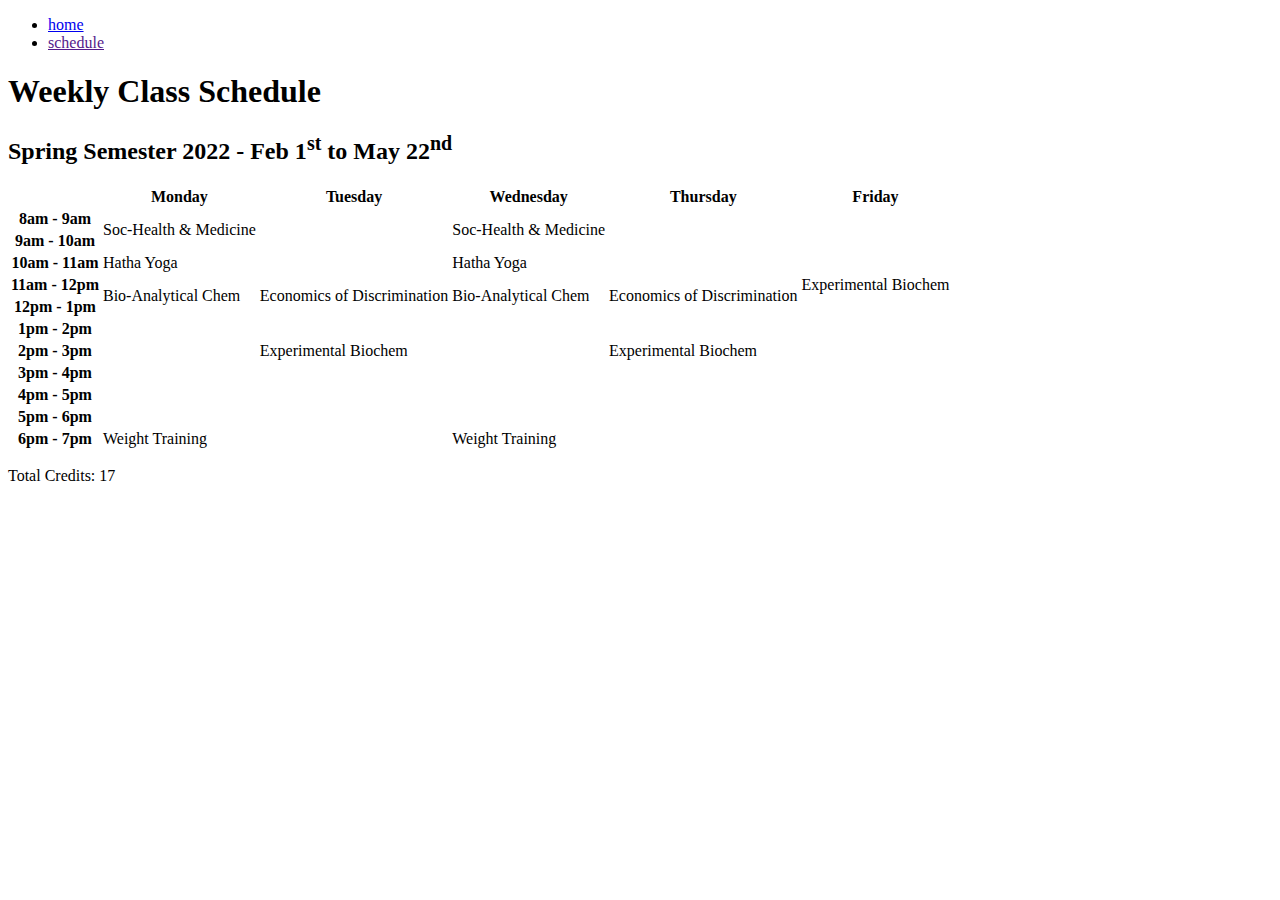
==== nav/schedule.html @ 6fdbe950 "added tentative 2022 semester table" ====
<!DOCTYPE html>
<html lang="en" dir="ltr">
  <head>
    <meta charset="utf-8">
    <meta name="viewport" content="width=device-width, inital-scale=1.0">
    <link href="timetable.css" type="text/css" rel="stylesheet" />
    <title>Ikjote Bhasin</title>
  </head>
  <body>
    <nav>
      <ul>
        <li><a href="../index.html">home</a></li>
        <li><a href="">schedule</a></li>
      </ul>
    </nav>
    <h1>Weekly Class Schedule</h1>
    <h2>Spring Semester 2022 - Feb 1<sup>st</sup> to May 22<sup>nd</sup></h2>
    <table>
      <tr>
        <th ></th>
        <th>Monday</th>
        <th>Tuesday</th>
        <th>Wednesday</th>
        <th>Thursday</th>
        <th>Friday</th>
      </tr>
      <tr>
        <th>8am - 9am</th>
        <td rowspan="2">Soc-Health & Medicine</td>
        <td></td>
        <td rowspan="2">Soc-Health & Medicine</td>
      </tr>
      <tr>
        <th>9am - 10am</th>
      </tr>
      <tr>
        <th>10am - 11am</th>
        <td>Hatha Yoga</td>
        <td></td>
        <td>Hatha Yoga</td>
      </tr>
      <tr>
        <th>11am - 12pm</th>
        <td rowspan="2">Bio-Analytical Chem</td>
        <td rowspan="2">Economics of Discrimination</td>
        <td rowspan="2">Bio-Analytical Chem</td>
        <td rowspan="2">Economics of Discrimination</td>
        <td>Experimental Biochem</td>
      </tr>
      <tr>
        <th>12pm - 1pm</th>
      </tr>
      <tr>
        <th>1pm - 2pm</th>
        <td></td>
        <td rowspan="3">Experimental Biochem</td>
        <td></td>
        <td rowspan="3">Experimental Biochem</td>
      </tr>
      <tr>
        <th>2pm - 3pm</th>
      </tr>
      <tr>
        <th>3pm - 4pm</th>
      </tr>
      <tr>
        <th>4pm - 5pm</th>
      </tr>
      <tr>
        <th>5pm - 6pm</th>
      </tr>
      <tr>
        <th>6pm - 7pm</th>
        <td>Weight Training</td>
        <td></td>
        <td>Weight Training</td>
      </tr>
    </table>
    <p>Total Credits: 17</p>
  </body>
</html>
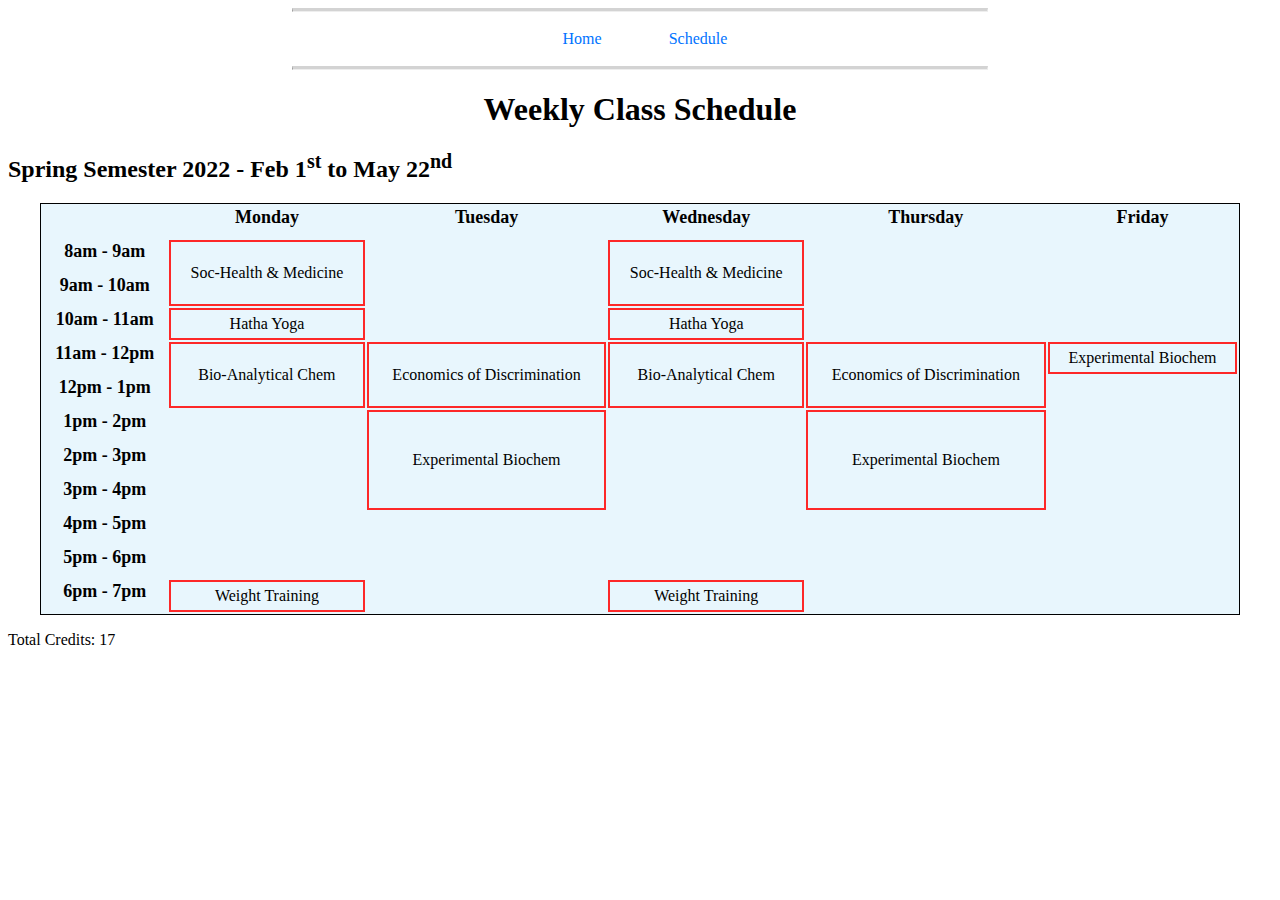
==== commit 8e99ef85: "Update schedule.html" ====
--- a/nav/schedule.html
+++ b/nav/schedule.html
@@ -3,15 +3,18 @@
   <head>
     <meta charset="utf-8">
     <meta name="viewport" content="width=device-width, inital-scale=1.0">
-    <link href="timetable.css" type="text/css" rel="stylesheet" />
+    <link href="../css/style.css" type="text/css" rel="stylesheet" />
+    <link href="../css/timetable.css" type="text/css" rel="stylesheet" />
     <title>Ikjote Bhasin</title>
   </head>
   <body>
     <nav>
-      <ul>
-        <li><a href="../index.html">home</a></li>
-        <li><a href="">schedule</a></li>
+      <hr>
+      <ul class="nav">
+        <li><a href="../index.html">Home</a></li>
+        <li><a href="">Schedule</a></li>
       </ul>
+      <hr>
     </nav>
     <h1>Weekly Class Schedule</h1>
     <h2>Spring Semester 2022 - Feb 1<sup>st</sup> to May 22<sup>nd</sup></h2>
--- a/css/style.css
+++ b/css/style.css
@@ -0,0 +1,40 @@
+/*GLOBAL*/
+h1 {
+  text-align: center;
+}
+
+/*
+NAVBAR
+*/
+nav {
+  display: block;
+  box-sizing: border-box;
+  width: 55%;
+  margin-left: auto;
+  margin-right: auto;
+}
+
+nav>ul {
+  list-style-type: none;
+  margin: 0;
+  padding: 0;
+  text-align: center;
+}
+
+nav>hr {
+  border-top: 3px solid lightgrey;
+}
+
+.nav li {
+  display: inline-block;
+  width: 100px;
+  padding-top: 10px;
+  padding-bottom: 10px;
+  padding-right: 6px;
+  padding-left: 6px;
+}
+
+.nav li>a {
+  text-decoration: none;
+  color: #0073FF;
+}
--- a/css/timetable.css
+++ b/css/timetable.css
@@ -0,0 +1,22 @@
+table {
+  width: 95%;
+  background-color: #E8F6FD;
+  empty-cells: hide;
+  border: 1px solid black;
+  margin-left: auto;
+  margin-right: auto;
+}
+
+th, td {
+  text-align: center;
+}
+
+th {
+  font-size: 18px;
+  padding-bottom: 10px;
+}
+
+td {
+  font-size: 16px;
+  border: 2px solid #FD2828;
+}
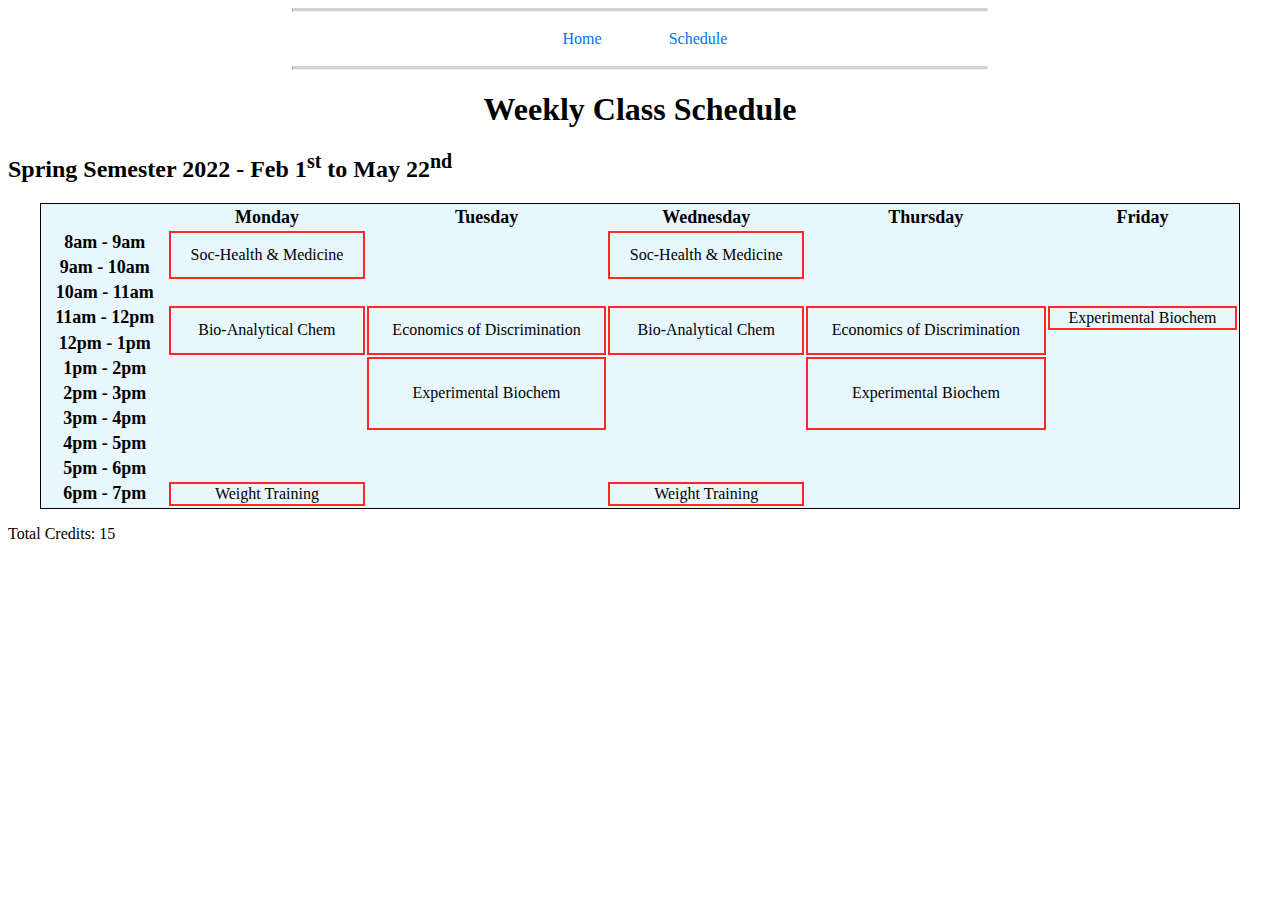
==== commit 356e02ef: "removed yoga as a class, updated credits" ====
--- a/nav/schedule.html
+++ b/nav/schedule.html
@@ -1,5 +1,5 @@
 <!DOCTYPE html>
-<html lang="en" dir="ltr">
+<html lang="en">
   <head>
     <meta charset="utf-8">
     <meta name="viewport" content="width=device-width, inital-scale=1.0">
@@ -19,66 +19,70 @@
     <h1>Weekly Class Schedule</h1>
     <h2>Spring Semester 2022 - Feb 1<sup>st</sup> to May 22<sup>nd</sup></h2>
     <table>
-      <tr>
-        <th ></th>
-        <th>Monday</th>
-        <th>Tuesday</th>
-        <th>Wednesday</th>
-        <th>Thursday</th>
-        <th>Friday</th>
-      </tr>
-      <tr>
-        <th>8am - 9am</th>
-        <td rowspan="2">Soc-Health & Medicine</td>
-        <td></td>
-        <td rowspan="2">Soc-Health & Medicine</td>
-      </tr>
-      <tr>
-        <th>9am - 10am</th>
-      </tr>
-      <tr>
-        <th>10am - 11am</th>
-        <td>Hatha Yoga</td>
-        <td></td>
-        <td>Hatha Yoga</td>
-      </tr>
-      <tr>
-        <th>11am - 12pm</th>
-        <td rowspan="2">Bio-Analytical Chem</td>
-        <td rowspan="2">Economics of Discrimination</td>
-        <td rowspan="2">Bio-Analytical Chem</td>
-        <td rowspan="2">Economics of Discrimination</td>
-        <td>Experimental Biochem</td>
-      </tr>
-      <tr>
-        <th>12pm - 1pm</th>
-      </tr>
-      <tr>
-        <th>1pm - 2pm</th>
-        <td></td>
-        <td rowspan="3">Experimental Biochem</td>
-        <td></td>
-        <td rowspan="3">Experimental Biochem</td>
-      </tr>
-      <tr>
-        <th>2pm - 3pm</th>
-      </tr>
-      <tr>
-        <th>3pm - 4pm</th>
-      </tr>
-      <tr>
-        <th>4pm - 5pm</th>
-      </tr>
-      <tr>
-        <th>5pm - 6pm</th>
-      </tr>
-      <tr>
-        <th>6pm - 7pm</th>
-        <td>Weight Training</td>
-        <td></td>
-        <td>Weight Training</td>
-      </tr>
+      <thead>
+        <tr>
+          <th></th>
+          <th>Monday</th>
+          <th>Tuesday</th>
+          <th>Wednesday</th>
+          <th>Thursday</th>
+          <th>Friday</th>
+        </tr>
+      </thead> 
+      <tbody>
+        <tr>
+          <th>8am - 9am</th>
+          <td rowspan="2">Soc-Health & Medicine</td>
+          <td></td>
+          <td rowspan="2">Soc-Health & Medicine</td>
+        </tr>
+        <tr>
+          <th>9am - 10am</th>
+        </tr>
+        <tr>
+          <th>10am - 11am</th>
+          <td></td>
+          <td></td>
+          <td></td>
+        </tr>
+        <tr>
+          <th>11am - 12pm</th>
+          <td rowspan="2">Bio-Analytical Chem</td>
+          <td rowspan="2">Economics of Discrimination</td>
+          <td rowspan="2">Bio-Analytical Chem</td>
+          <td rowspan="2">Economics of Discrimination</td>
+          <td>Experimental Biochem</td>
+        </tr>
+        <tr>
+          <th>12pm - 1pm</th>
+        </tr>
+        <tr>
+          <th>1pm - 2pm</th>
+          <td></td>
+          <td rowspan="3">Experimental Biochem</td>
+          <td></td>
+          <td rowspan="3">Experimental Biochem</td>
+        </tr>
+        <tr>
+          <th>2pm - 3pm</th>
+        </tr>
+        <tr>
+          <th>3pm - 4pm</th>
+        </tr>
+        <tr>
+          <th>4pm - 5pm</th>
+        </tr>
+        <tr>
+          <th>5pm - 6pm</th>
+        </tr>
+        <tr>
+          <th>6pm - 7pm</th>
+          <td>Weight Training</td>
+          <td></td>
+          <td>Weight Training</td>
+        </tr>
+      </tbody> 
     </table>
-    <p>Total Credits: 17</p>
+    <p>Total Credits: 15</p>
   </body>
 </html>
--- a/css/timetable.css
+++ b/css/timetable.css
@@ -3,8 +3,7 @@
   background-color: #E8F6FD;
   empty-cells: hide;
   border: 1px solid black;
-  margin-left: auto;
-  margin-right: auto;
+  margin: auto;
 }
 
 th, td {
@@ -13,7 +12,7 @@
 
 th {
   font-size: 18px;
-  padding-bottom: 10px;
+  margin: auto;
 }
 
 td {
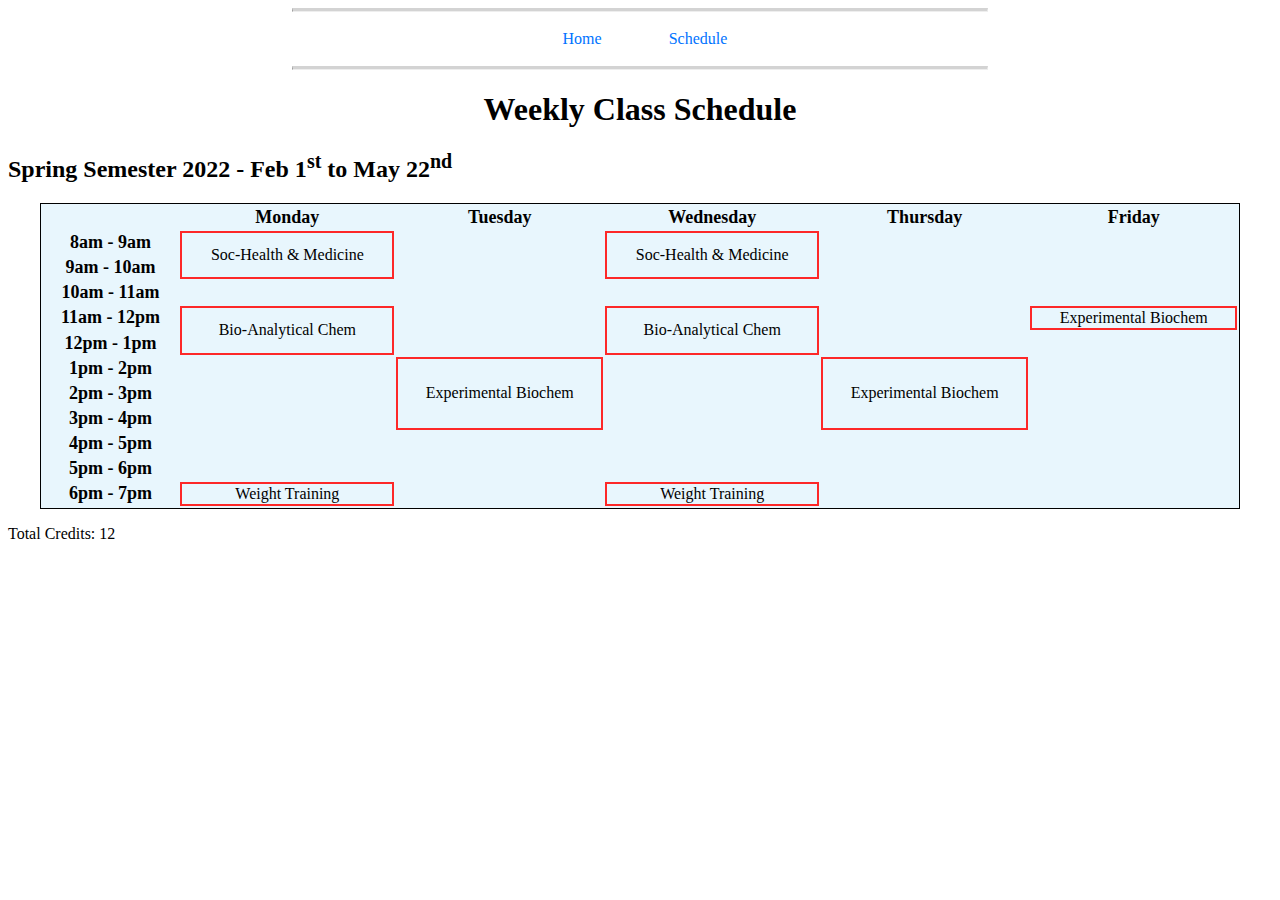
==== commit 39d8bc9a: "removed econ class, updated credit count" ====
--- a/nav/schedule.html
+++ b/nav/schedule.html
@@ -48,9 +48,9 @@
         <tr>
           <th>11am - 12pm</th>
           <td rowspan="2">Bio-Analytical Chem</td>
-          <td rowspan="2">Economics of Discrimination</td>
+          <td rowspan="2"></td>
           <td rowspan="2">Bio-Analytical Chem</td>
-          <td rowspan="2">Economics of Discrimination</td>
+          <td rowspan="2"></td>
           <td>Experimental Biochem</td>
         </tr>
         <tr>
@@ -83,6 +83,6 @@
         </tr>
       </tbody> 
     </table>
-    <p>Total Credits: 15</p>
+    <p>Total Credits: 12</p>
   </body>
 </html>
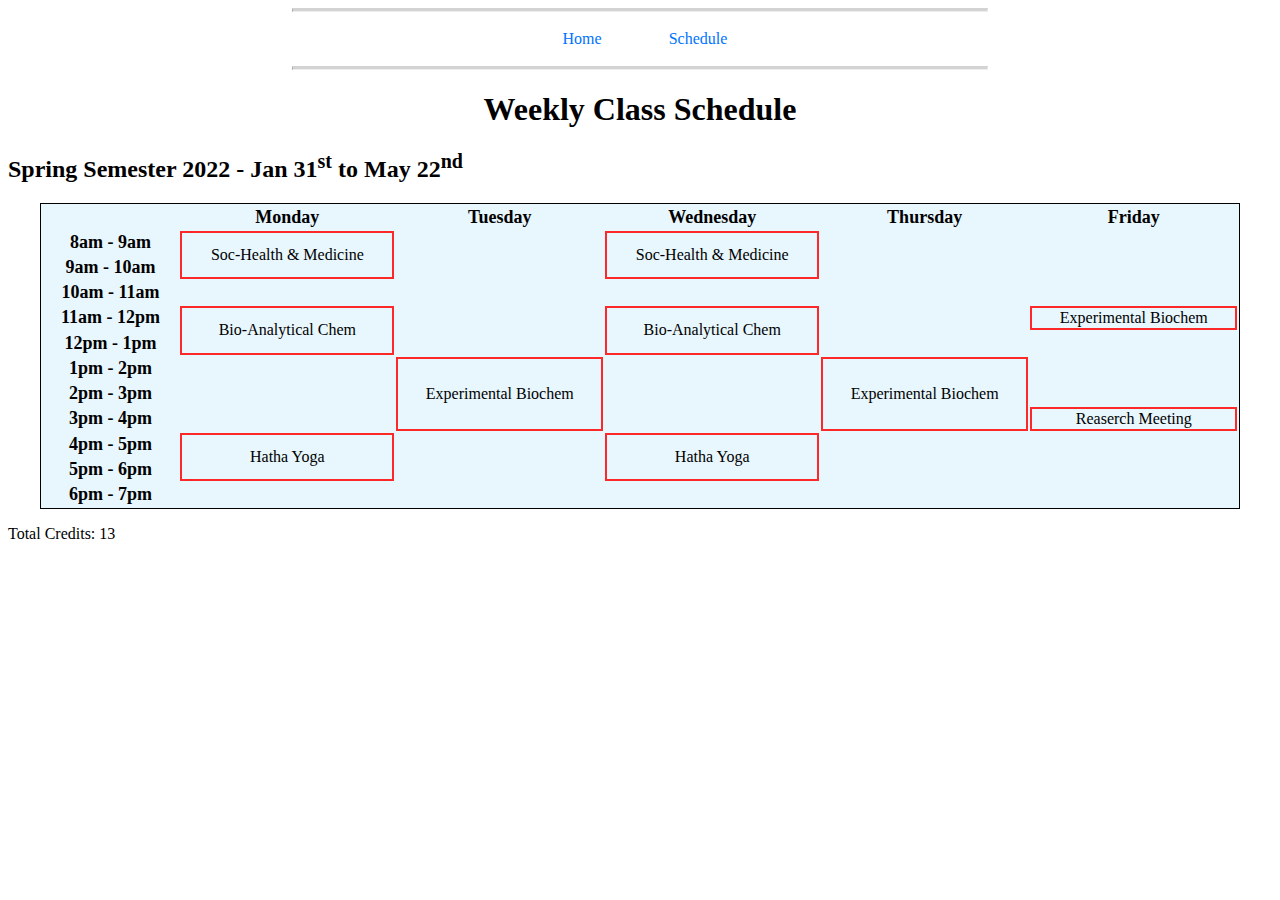
==== commit c65874c4: "Update schedule.html" ====
--- a/nav/schedule.html
+++ b/nav/schedule.html
@@ -17,7 +17,7 @@
       <hr>
     </nav>
     <h1>Weekly Class Schedule</h1>
-    <h2>Spring Semester 2022 - Feb 1<sup>st</sup> to May 22<sup>nd</sup></h2>
+    <h2>Spring Semester 2022 - Jan 31<sup>st</sup> to May 22<sup>nd</sup></h2>
     <table>
       <thead>
         <tr>
@@ -68,21 +68,24 @@
         </tr>
         <tr>
           <th>3pm - 4pm</th>
+          <td></td>
+          <td></td>
+          <td>Reaserch Meeting</td>
         </tr>
         <tr>
           <th>4pm - 5pm</th>
+          <td rowspan="2">Hatha Yoga</td>
+          <td></td>
+          <td rowspan="2">Hatha Yoga</td>
         </tr>
         <tr>
           <th>5pm - 6pm</th>
         </tr>
         <tr>
           <th>6pm - 7pm</th>
-          <td>Weight Training</td>
-          <td></td>
-          <td>Weight Training</td>
         </tr>
       </tbody> 
     </table>
-    <p>Total Credits: 12</p>
+    <p>Total Credits: 13</p>
   </body>
 </html>
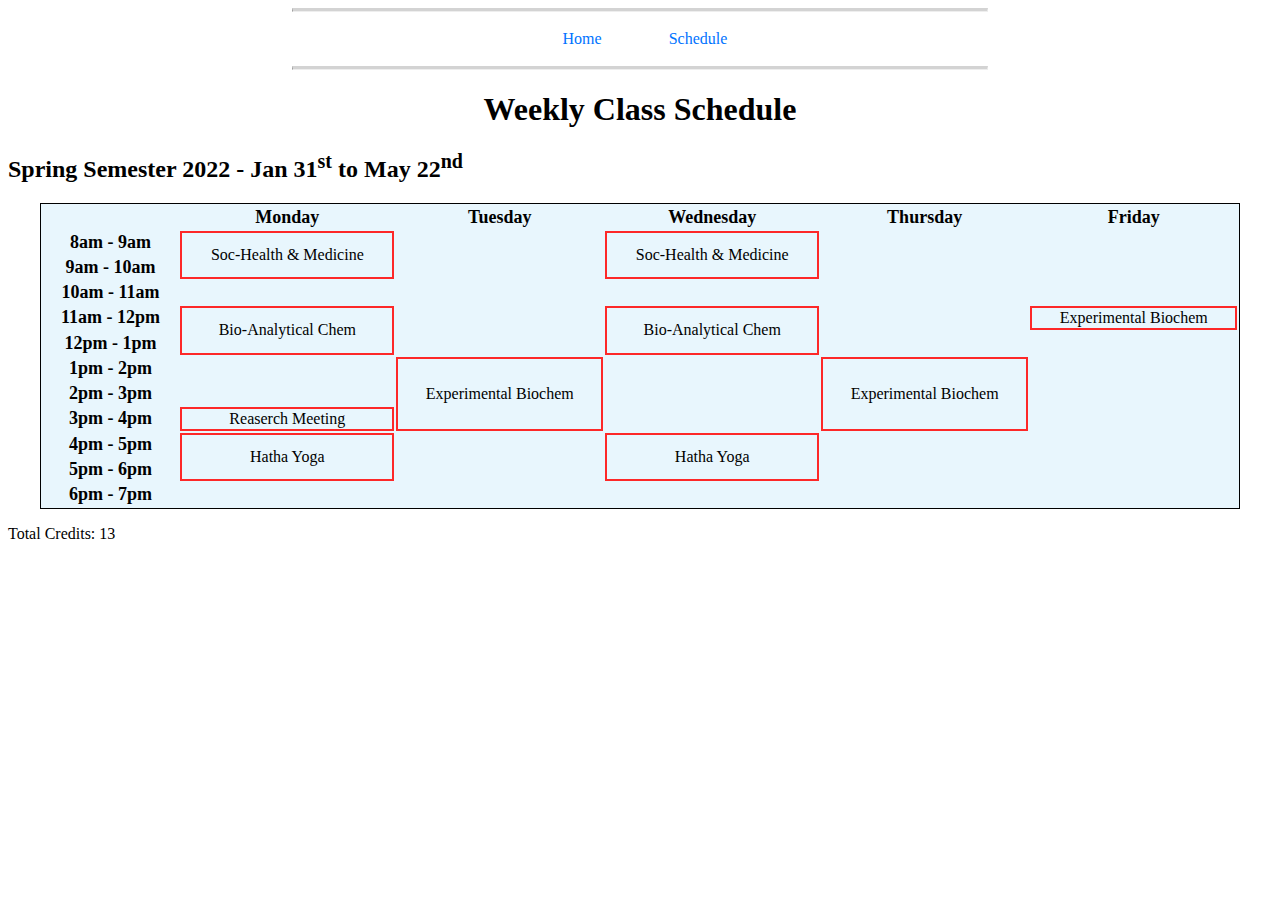
==== commit 6cc62670: "fix research meeting" ====
--- a/nav/schedule.html
+++ b/nav/schedule.html
@@ -68,9 +68,9 @@
         </tr>
         <tr>
           <th>3pm - 4pm</th>
+          <td>Reaserch Meeting</td>
           <td></td>
           <td></td>
-          <td>Reaserch Meeting</td>
         </tr>
         <tr>
           <th>4pm - 5pm</th>
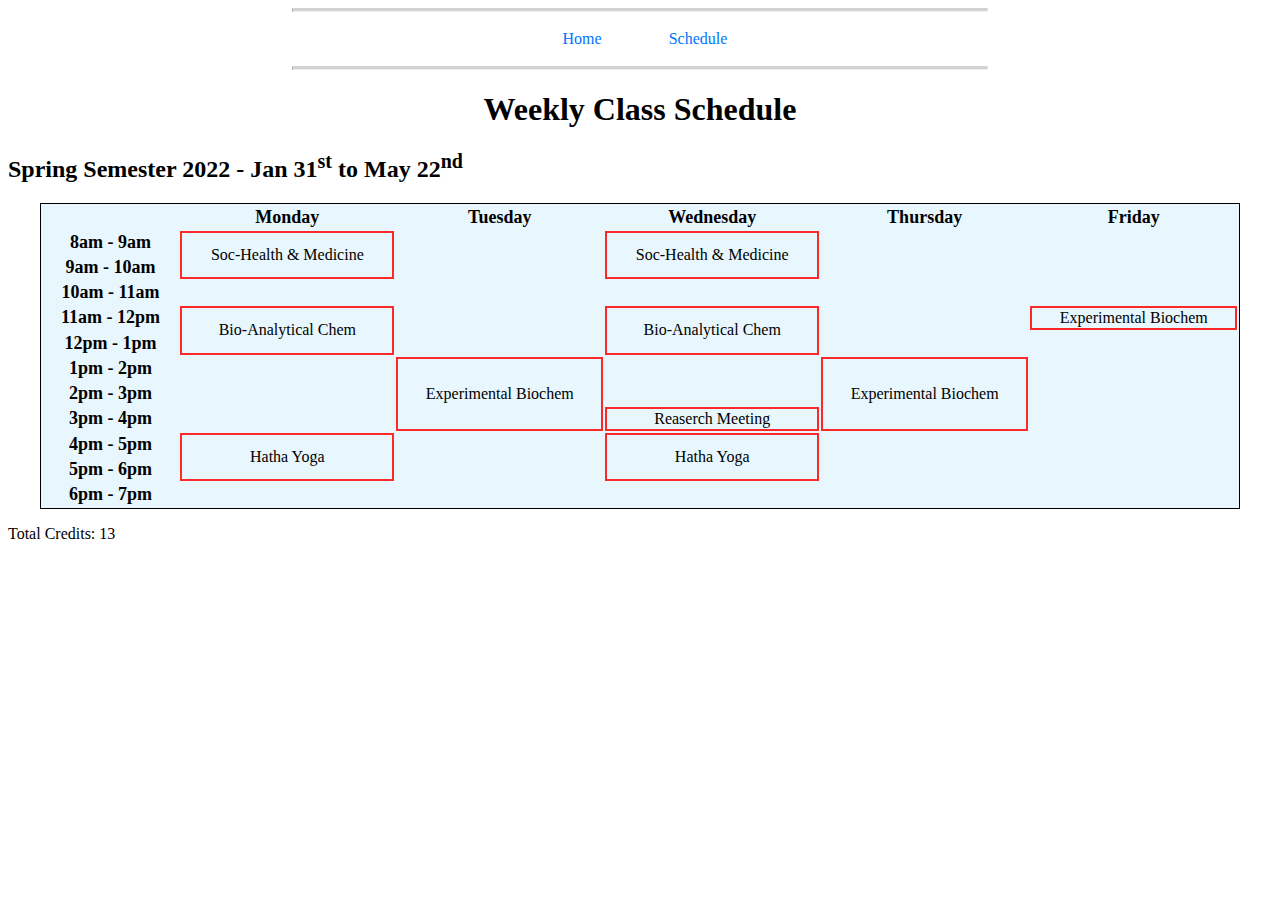
==== commit cd33aa3b: "fix research meeting day" ====
--- a/nav/schedule.html
+++ b/nav/schedule.html
@@ -68,8 +68,8 @@
         </tr>
         <tr>
           <th>3pm - 4pm</th>
+          <td></td>
           <td>Reaserch Meeting</td>
-          <td></td>
           <td></td>
         </tr>
         <tr>
